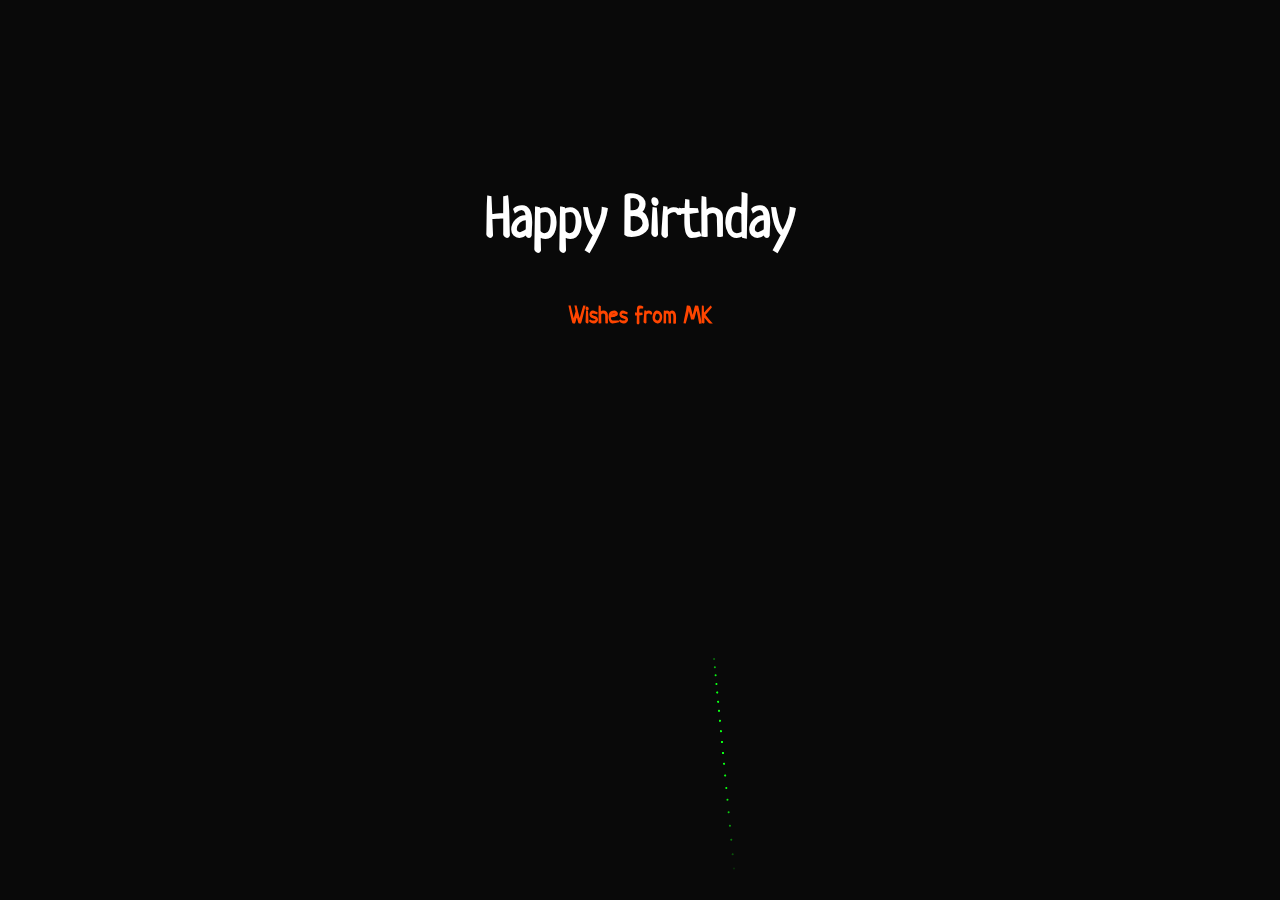
==== Inside.html @ 9c148cd0 "Add files via upload" ====
<!DOCTYPE html>
<html lang="en">
  <head>
    <meta charset="UTF-8" />
    <meta http-equiv="X-UA-Compatible" content="IE=edge" />
    <meta name="viewport" content="width=device-width, initial-scale=1.0" />
    <title>Birthday</title>
    <script src="script.js" defer></script>
    <link
      href="https://cdn.jsdelivr.net/npm/bootstrap@5.0.2/dist/css/bootstrap.min.css"
      rel="stylesheet"
      integrity="sha384-EVSTQN3/azprG1Anm3QDgpJLIm9Nao0Yz1ztcQTwFspd3yD65VohhpuuCOmLASjC"
      crossorigin="anonymous"
    />
    <script
      src="https://cdn.jsdelivr.net/npm/@popperjs/core@2.9.2/dist/umd/popper.min.js"
      integrity="sha384-IQsoLXl5PILFhosVNubq5LC7Qb9DXgDA9i+tQ8Zj3iwWAwPtgFTxbJ8NT4GN1R8p"
      crossorigin="anonymous"
    ></script>
    <script
      src="https://cdn.jsdelivr.net/npm/bootstrap@5.0.2/dist/js/bootstrap.min.js"
      integrity="sha384-cVKIPhGWiC2Al4u+LWgxfKTRIcfu0JTxR+EQDz/bgldoEyl4H0zUF0QKbrJ0EcQF"
      crossorigin="anonymous"
    ></script>
    <link rel="preconnect" href="https://fonts.googleapis.com" />
    <link rel="preconnect" href="https://fonts.gstatic.com" crossorigin />
    <link
      href="https://fonts.googleapis.com/css2?family=Neucha&display=swap"
      rel="stylesheet"
    />
    <link rel="stylesheet" href="style.css" type="text/css" />
  </head>
  <body>
    <div class="container">
      <div class="row">
        <div class="col-12 col-md-6">
          <h1>Happy Birthday <span><strong></strong></span> </h1>
          <small>Wishes from MK</small>
          <canvas id="birthday" id="gradient-border"></canvas>
        </div>
      </div>
    </div>
  </body>
</html>
---- style.css ----
body {
  margin: 0;
  background: #020202;
  font-family: "Neucha", cursive;
}
canvas {
  display: block;
}
h1 {
  position: absolute;
  top: 20%;
  left: 50%;
  transform: translate(-50%, -50%);
  color: #fff;
  font-family: "Neucha", cursive;
  font-size: 3.5em;
  font-weight: 900;
  -webkit-user-select: none;
  user-select: none;
}
small {
  position: absolute;
  top: 35%;
  left: 50%;
  transform: translate(-50%, -50%);
  color: orangered;
  font-family: "Neucha", cursive;
  font-size: 1.5em;
  font-weight: 900;
  -webkit-user-select: none;
  user-select: none;
}
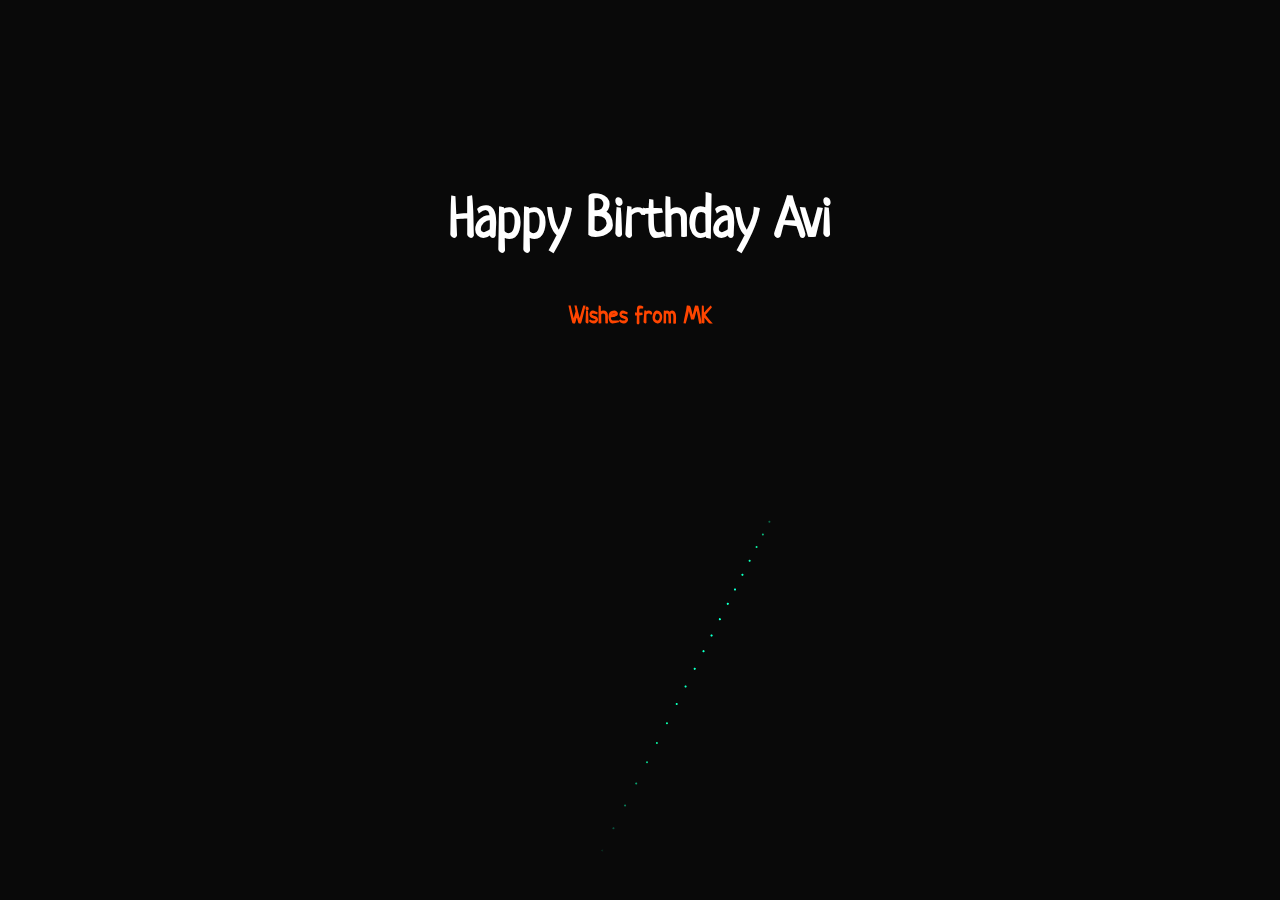
==== commit ac00e790: "Update Inside.html" ====
--- a/Inside.html
+++ b/Inside.html
@@ -34,7 +34,7 @@
     <div class="container">
       <div class="row">
         <div class="col-12 col-md-6">
-          <h1>Happy Birthday <span><strong></strong></span> </h1>
+          <h1>Happy Birthday Avi <span><strong></strong></span> </h1>
           <small>Wishes from MK</small>
           <canvas id="birthday" id="gradient-border"></canvas>
         </div>
